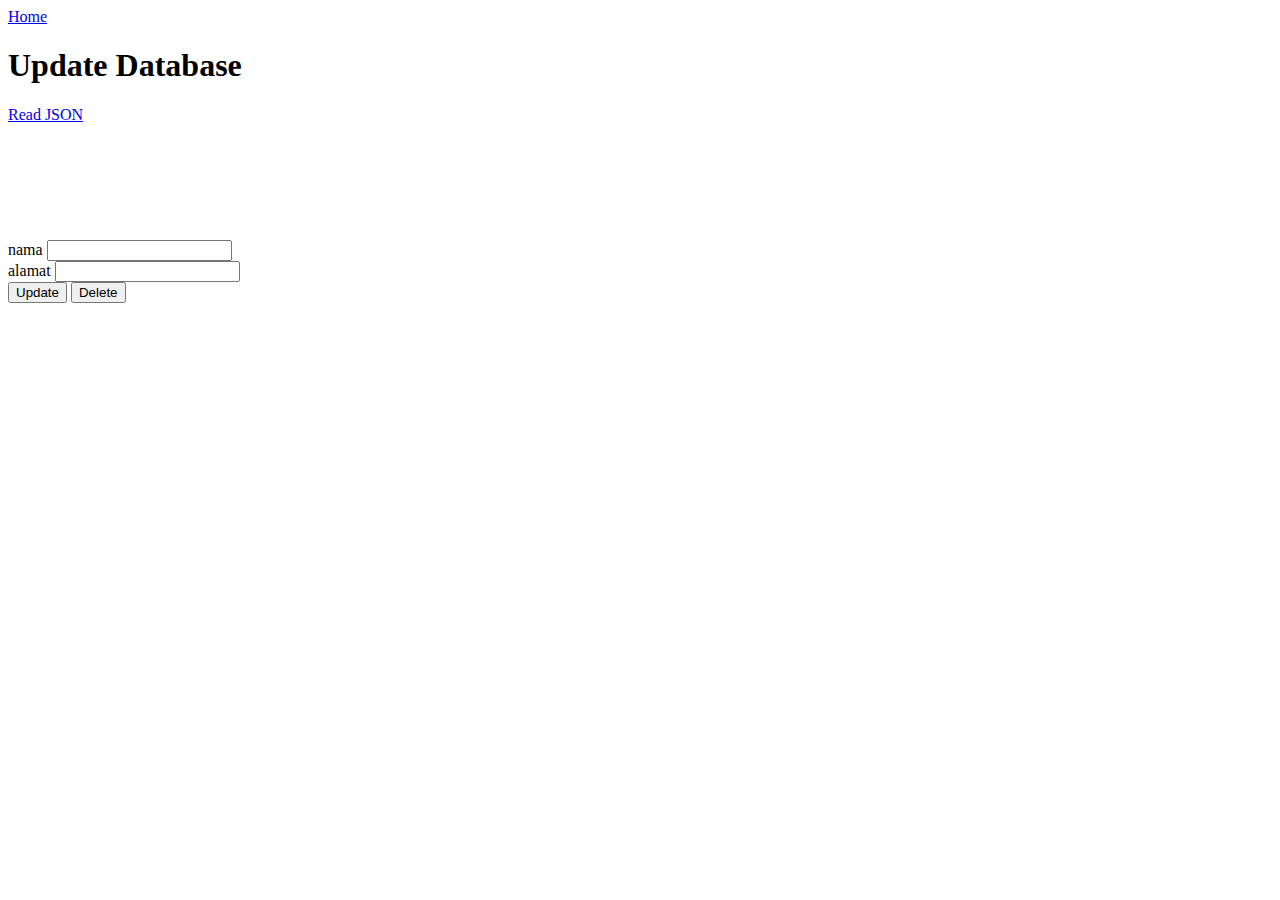
==== www/form.html @ cd3f65dd "Add files via upload" ====
<html>
<head>
	<link rel="stylesheet" type="text/css" href="css/ionic.css">
	<script type="text/javascript" src="js/jquery.js"></script>
	<script type="text/javascript" src="js/geturi.js"></script>
	<script type="text/javascript">
		$(document).ready(function(){
			var id = decodeURI(getUrlVars()["id"]);
			var nama = decodeURI(getUrlVars()["nama"]);
			var alamat = decodeURI(getUrlVars()["alamat"]);
			$("#id").val(id);
			$("#nama").val(nama);
			$("#alamat").val(alamat);
			$("#update").click(function(){
			var id=$("#id").val();
			var nama=$("#nama").val();
			var alamat=$("#alamat").val();
			var dataString="id="+id+"&nama="+nama+"&alamat="+alamat+"&update=";
			$.ajax({
				type: "POST",
			url:"https://khristmaz.000webhostapp.com/myposyandu/www/update.php",
			data: dataString,
			crossDomain: true,
			cache: false,
			beforeSend: function(){ $("#update").val('Connecting...');},
			success: function(data){
				if(data=="success")
				{
					alert("Updated");
					$("#update").val("Update");
				}
				else if(data=="error")
				{
					alert("error");
				}
	}
	});
 
 });
		$("#delete").click(function(){
 	var id=$("#id").val();
 var dataString="id="+id+"&delete=";
 $.ajax({
 	type: "GET",
 url:"https://khristmaz.000webhostapp.com/myposyandu/www/delete.php",
 data: dataString,
 crossDomain: true,
 cache: false,
 beforeSend: function(){ $("#delete").val('Connecting...');},
 success: function(data){
 	if(data=="success")
 	{
 		alert("Deleted");
 	$("#delete").val("Delete");
 }
 	else if(data=="error")
 	{
 		alert("error");
 }
 }
 });
 
 });
	});
 </script>
</head>
 <body>
 	<div class="bar bar-header bar-positive" style="margin-bottom:80px;">
 	<a href="index.html" class="button button-clear">Home</a>
 <h1 class="title">Update Database</h1>
 <a class="button button-clear" href="readjson.html">Read JSON</a>
</div><br/><br/>
 <div class="list">
 	<input type="hidden" id="id" value=""/>
 <div class="item">
 	<label>nama</label>
 <input type="text" id="nama" value=""/>
</div>
 <div class="item">
 	<label>alamat</label>
 <input type="text" id="alamat" value=""/>
</div>
 <div class="item">
 	<input type="button" id="update" class="button button-block" value="Update"/>
 <input type="button" id="delete" class="button button-block" value="Delete"/>
</div>
</div>
</body>
</html>
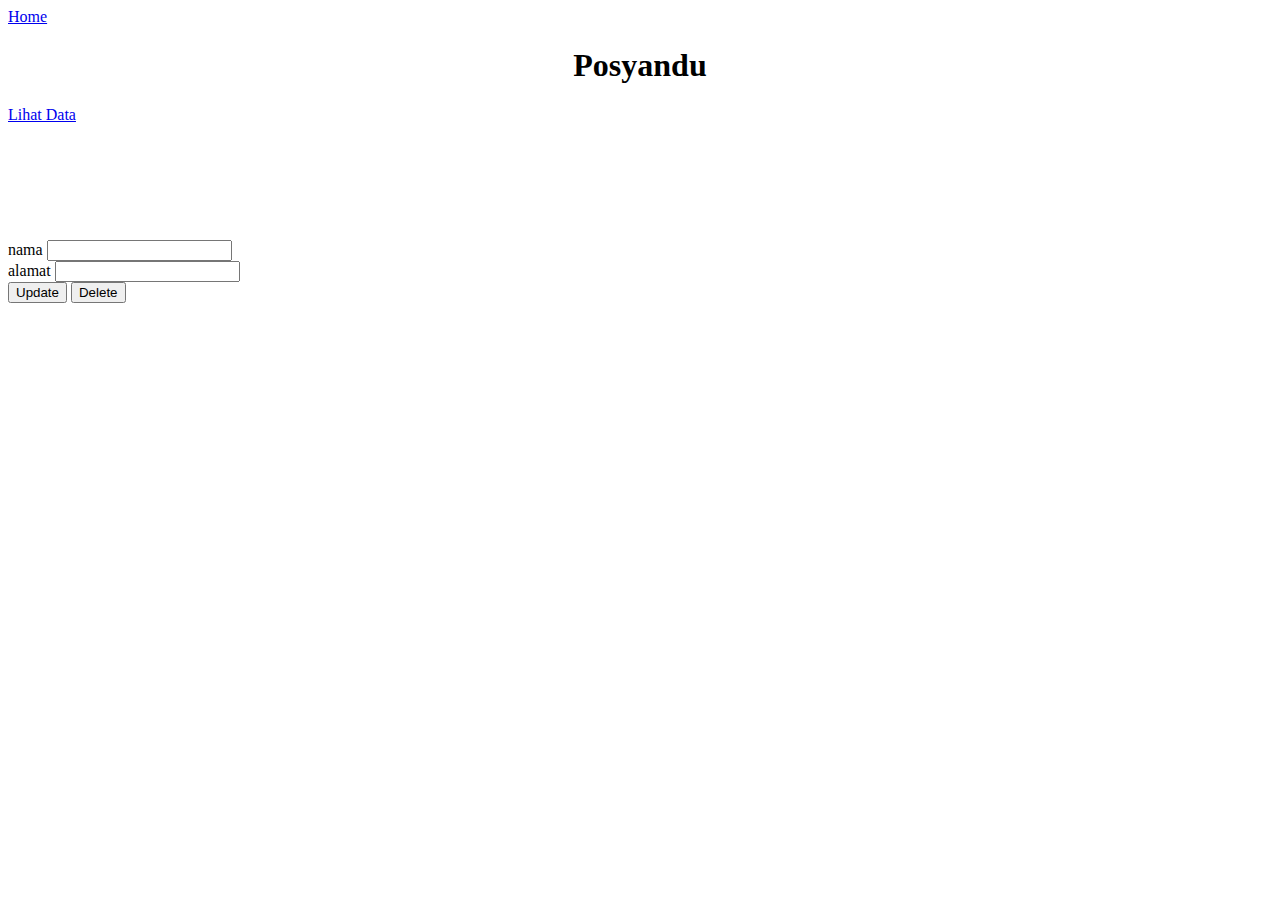
==== commit 71120e30: "Add files via upload" ====
--- a/www/form.html
+++ b/www/form.html
@@ -1,90 +1,91 @@
-
-<html>
-<head>
-	<link rel="stylesheet" type="text/css" href="css/ionic.css">
-	<script type="text/javascript" src="js/jquery.js"></script>
-	<script type="text/javascript" src="js/geturi.js"></script>
-	<script type="text/javascript">
-		$(document).ready(function(){
-			var id = decodeURI(getUrlVars()["id"]);
-			var nama = decodeURI(getUrlVars()["nama"]);
-			var alamat = decodeURI(getUrlVars()["alamat"]);
-			$("#id").val(id);
-			$("#nama").val(nama);
-			$("#alamat").val(alamat);
-			$("#update").click(function(){
-			var id=$("#id").val();
-			var nama=$("#nama").val();
-			var alamat=$("#alamat").val();
-			var dataString="id="+id+"&nama="+nama+"&alamat="+alamat+"&update=";
-			$.ajax({
-				type: "POST",
-			url:"https://khristmaz.000webhostapp.com/myposyandu/www/update.php",
-			data: dataString,
-			crossDomain: true,
-			cache: false,
-			beforeSend: function(){ $("#update").val('Connecting...');},
-			success: function(data){
-				if(data=="success")
-				{
-					alert("Updated");
-					$("#update").val("Update");
-				}
-				else if(data=="error")
-				{
-					alert("error");
-				}
-	}
-	});
- 
- });
-		$("#delete").click(function(){
- 	var id=$("#id").val();
- var dataString="id="+id+"&delete=";
- $.ajax({
- 	type: "GET",
- url:"https://khristmaz.000webhostapp.com/myposyandu/www/delete.php",
- data: dataString,
- crossDomain: true,
- cache: false,
- beforeSend: function(){ $("#delete").val('Connecting...');},
- success: function(data){
- 	if(data=="success")
- 	{
- 		alert("Deleted");
- 	$("#delete").val("Delete");
- }
- 	else if(data=="error")
- 	{
- 		alert("error");
- }
- }
- });
- 
- });
-	});
- </script>
-</head>
- <body>
- 	<div class="bar bar-header bar-positive" style="margin-bottom:80px;">
- 	<a href="index.html" class="button button-clear">Home</a>
- <h1 class="title">Update Database</h1>
- <a class="button button-clear" href="readjson.html">Read JSON</a>
-</div><br/><br/>
- <div class="list">
- 	<input type="hidden" id="id" value=""/>
- <div class="item">
- 	<label>nama</label>
- <input type="text" id="nama" value=""/>
-</div>
- <div class="item">
- 	<label>alamat</label>
- <input type="text" id="alamat" value=""/>
-</div>
- <div class="item">
- 	<input type="button" id="update" class="button button-block" value="Update"/>
- <input type="button" id="delete" class="button button-block" value="Delete"/>
-</div>
-</div>
-</body>
-</html>+<html>
+<head>
+    <link rel="stylesheet" type="text/css" href="css/ionic.css">
+    <script type="text/javascript" src="js/jquery.js"></script>
+    <script type="text/javascript" src="js/geturi.js"></script>
+    <script type="text/javascript">
+    $(document).ready(function() {
+        var id = decodeURI(getUrlVars()["id"]);
+        var nama = decodeURI(getUrlVars()["nama"]);
+        var alamat = decodeURI(getUrlVars()["alamat"]);
+        $("#id").val(id);
+        $("#nama").val(nama);
+        $("#alamat").val(alamat);
+        $("#update").click(function() {
+            var id = $("#id").val();
+            var nama = $("#nama").val();
+            var alamat = $("#alamat").val();
+            var dataString = "id=" + id + "&nama=" + nama + "&alamat=" + alamat + "&update=";
+            $.ajax({
+                type: "POST",
+                url: "https://khristmaz.000webhostapp.com/posyandu/www/update.php",
+                data: dataString,
+                crossDomain: true,
+                cache: false,
+                beforeSend: function() {
+                    $("#update").val('Connecting...');
+                },
+                success: function(data) {
+                    if (data == "success") {
+                        alert("Updated");
+                        $("#update").val("Update");
+                    } else if (data == "error") {
+                        alert("error");
+                    }
+                }
+            });
+
+        });
+        $("#delete").click(function() {
+            var id = $("#id").val();
+            var dataString = "id=" + id + "&delete=";
+            $.ajax({
+                type: "GET",
+                url: "https://khristmaz.000webhostapp.com/posyandu/www/delete.php",
+                data: dataString,
+                crossDomain: true,
+                cache: false,
+                beforeSend: function() {
+                    $("#delete").val('Connecting...');
+                },
+                success: function(data) {
+                    if (data == "success") {
+                        alert("Deleted");
+                        $("#delete").val("Delete");
+                    } else if (data == "error") {
+                        alert("error");
+                    }
+                }
+            });
+
+        });
+    });
+    </script>
+</head>
+
+<body>
+    <div style="margin-bottom:80px;">
+        <a href="index.html" class="button button-block">Home</a>
+        <center><h1 class="title">Posyandu</h1></center>
+        <a class="button button-block" href="readjson.html">Lihat Data</a>
+    </div>
+    <br/>
+    <br/>
+    <div class="list">
+        <input type="hidden" id="id" value="" />
+        <div class="item">
+            <label>nama</label>
+            <input type="text" id="nama" value="" />
+        </div>
+        <div class="item">
+            <label>alamat</label>
+            <input type="text" id="alamat" value="" />
+        </div>
+        <div class="item">
+            <input type="button" id="update" class="button button-block" value="Update" />
+            <input type="button" id="delete" class="button button-block" value="Delete" />
+        </div>
+    </div>
+</body>
+
+</html>
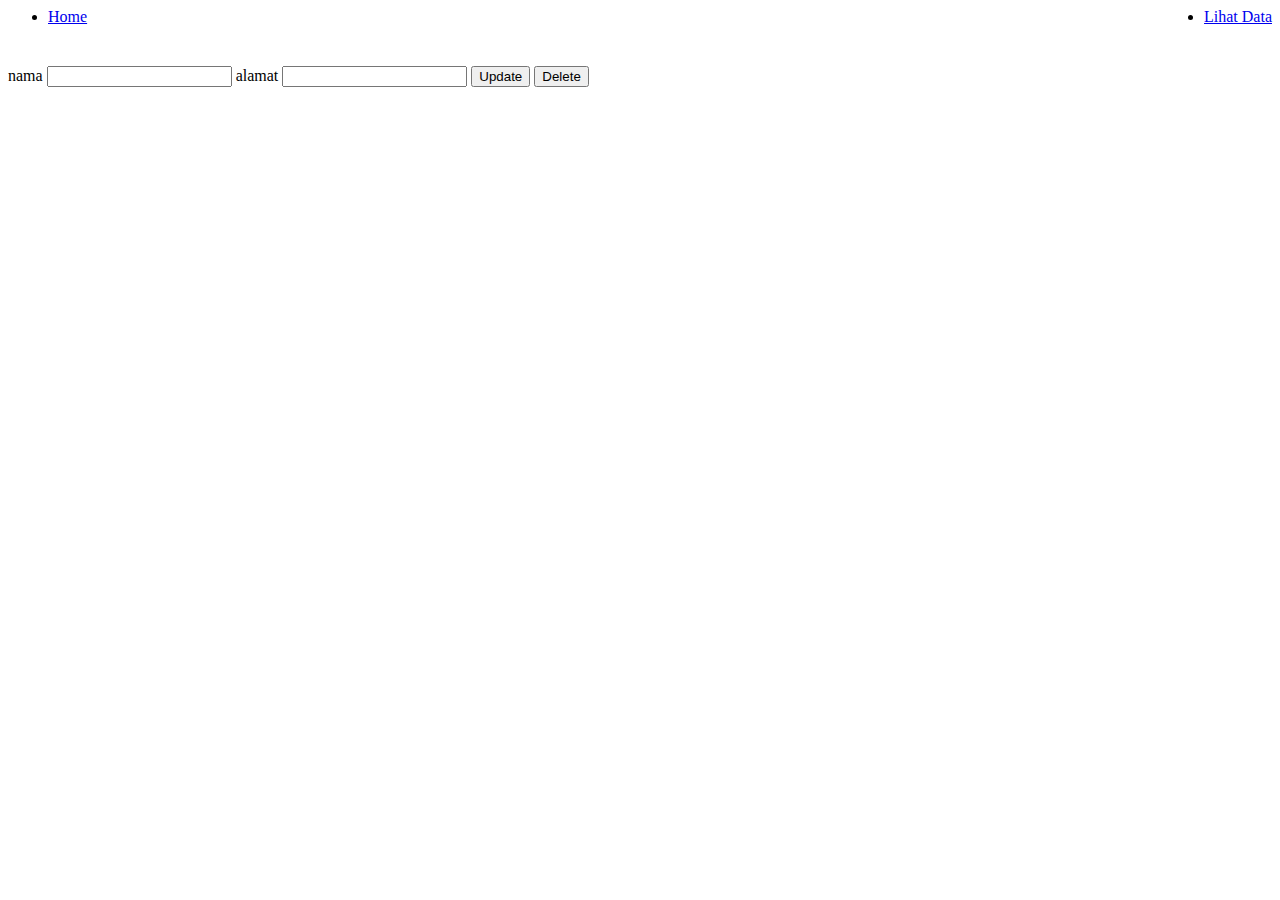
==== commit 145d65f8: "Add files via upload" ====
--- a/www/form.html
+++ b/www/form.html
@@ -1,6 +1,6 @@
 <html>
 <head>
-    <link rel="stylesheet" type="text/css" href="css/ionic.css">
+    <link rel="stylesheet" type="text/css" href="css/keren.css">
     <script type="text/javascript" src="js/jquery.js"></script>
     <script type="text/javascript" src="js/geturi.js"></script>
     <script type="text/javascript">
@@ -64,27 +64,21 @@
 </head>
 
 <body>
-    <div style="margin-bottom:80px;">
-        <a href="index.html" class="button button-block">Home</a>
-        <center><h1 class="title">Posyandu</h1></center>
-        <a class="button button-block" href="readjson.html">Lihat Data</a>
-    </div>
-    <br/>
-    <br/>
-    <div class="list">
+    <ul>
+        <li style="float:left"><a class="active" href="index.html">Home</a></li>
+        <li style="float:right"><a class="active" href="index.html">Lihat Data</a></li>
+        <center><h1 style="color:white">Posyandu</h1></center>
+    </ul>
+    <div>
         <input type="hidden" id="id" value="" />
-        <div class="item">
             <label>nama</label>
             <input type="text" id="nama" value="" />
-        </div>
-        <div class="item">
+
             <label>alamat</label>
             <input type="text" id="alamat" value="" />
-        </div>
-        <div class="item">
-            <input type="button" id="update" class="button button-block" value="Update" />
-            <input type="button" id="delete" class="button button-block" value="Delete" />
-        </div>
+
+            <input type="button" id="update" value="Update" />
+            <input type="button" id="delete" value="Delete" />
     </div>
 </body>
 
